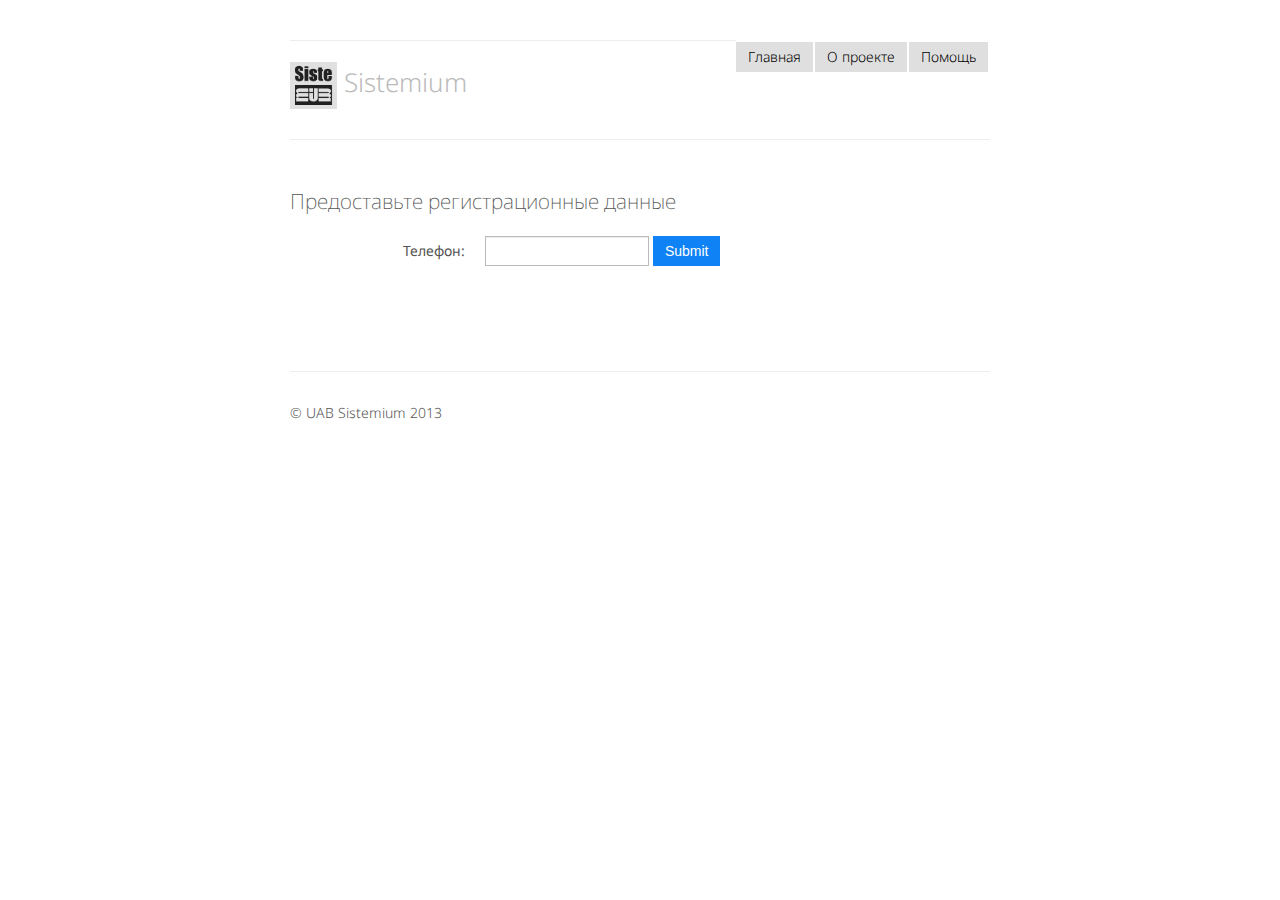
==== auth.html @ 389a4332 "Initial commit" ====
<!DOCTYPE html>

<html>
  
  <head>
    
    <title>Sistemium Auth</title>
    
    <meta http-equiv="Content-Type" content="text/html;charset=utf-8">
    <meta http-equiv="X-UA-Compatible" content="IE=100">
    <meta name="viewport" content="width=device-width">
    
    <link rel="stylesheet" href="css/cosmo-bootstrap.css">
    <link rel="stylesheet" href="../libs/bootstrap/css/bootstrap-responsive.css">
    <script type="text/javascript" src="https://ajax.googleapis.com/ajax/libs/jquery/2.0.0/jquery.min.js"></script>
    <script type="text/javascript" src="../libs/bootstrap/js/bootstrap.min.js"></script>
    <link rel="stylesheet" href="css/stcom.css">
    
    <meta name="viewport" content="user-scalable=no, width=device-width">
    <meta name="apple-mobile-web-app-capable" content="yes" >
    <meta name="format-detection" content="telephone=no">
    
  </head>
  
  <body>
    <div class="container-narrow">
      
      <div class="masthead">
        <ul class="nav nav-pills pull-right">
          <li>
            <a href="index.html">Главная</a>
          </li>
          <li>
            <a href="#">О проекте</a>
          </li>
          <li>
            <a href="#">Помощь</a>
          </li>
        </ul>
        
        <hr class="visible-phone">
        
        <h3 class="brand muted hidden-phone">
          <img width="47" src="css/Sistemium_logo.png"/>
          <span>Sistemium</span>
        </h3>
      </div>
      
      <hr class="hidden-phone">
      
      <div class="row-fluid marketing">
        
        <p class="lead">Предоставьте регистрационные данные</p>
        
        <form class="form-horizontal span8 offset">
          <div class="control-group">
            <label class="control-label">Телефон:</label>
            <div class="controls">
              <input type="tel" autocomplete="on" class="input-medium">
              <button type="submit" class="btn btn-primary">Submit</button>
            </div>
          </div>
          <div class="control-group">
            <div class="controls"></div>
          </div>
        </form>
        
      </div>
      
      <hr>
      
      <div class="footer">
        <p>&copy; UAB Sistemium 2013</p>
      </div>
      
    </div>
  </body>

</html>
---- css/stcom.css ----
/* Make something awesome! */
@import url(http://fonts.googleapis.com/css?family=Noto+Sans&subset=latin,cyrillic,cyrillic-ext);

body {
  font-family: 'Noto Sans', sans-serif;
  padding-top: 20px;
  padding-bottom: 40px;
}

/* Custom container */
.container-narrow {
  margin: 0 auto;
  max-width: 700px;
}
.container-narrow > hr {
  margin: 30px 0;
}

/* Main marketing message and sign up button */
.jumbotron {
  margin: 45px 0;
  text-align: center;
}
.jumbotron h1 {
  font-size: 62px;
  line-height: 1;
}
.jumbotron .btn {
  font-size: 21px;
  padding: 14px 24px;
}

/* Supporting marketing content */
.marketing {
  margin: 45px 0;
}
.marketing p + h4 {
  margin-top: 28px;
}

@media (max-width: 480px) {
  
  .marketing p + h4 {
    margin-top: auto;
  }
  
  body {
    padding-top: 10px;
  }
  
  .brand {
    text-align: center;
  }

  .brand * {
    display: inline-block;
  }
  
  .jumbotron {
    margin-top: 0px;
  }
  
  .container-narrow hr {
    margin-top: 10px;
    margin-bottom: 10px;
  }
  
  .jumbotron h1 {
    font-size: 72px;
  }
  
  .masthead .nav {
    float: none;
    margin: auto;
    text-align: center;
  }

  .masthead .nav * {
    float: none;
    display: inline-block;
  }  
  
}
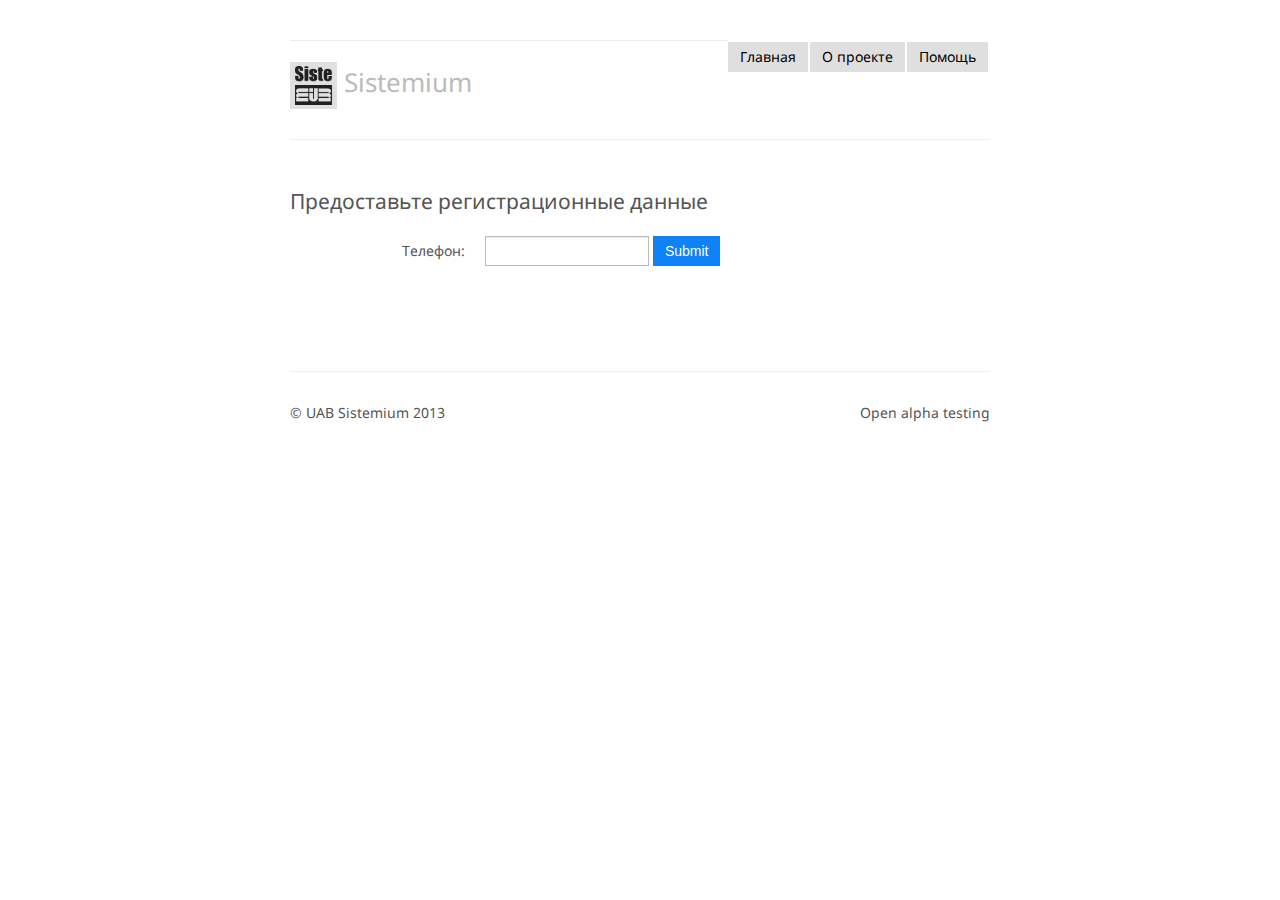
==== commit 45167a66: "local jquery" ====
--- a/auth.html
+++ b/auth.html
@@ -12,7 +12,7 @@
     
     <link rel="stylesheet" href="css/cosmo-bootstrap.css">
     <link rel="stylesheet" href="../libs/bootstrap/css/bootstrap-responsive.css">
-    <script type="text/javascript" src="https://ajax.googleapis.com/ajax/libs/jquery/2.0.0/jquery.min.js"></script>
+    <script type="text/javascript" src="../libs/jquery.min.js"></script>
     <script type="text/javascript" src="../libs/bootstrap/js/bootstrap.min.js"></script>
     <link rel="stylesheet" href="css/stcom.css">
     
@@ -70,6 +70,7 @@
       <hr>
       
       <div class="footer">
+        <p class="pull-right">Open alpha testing</p>
         <p>&copy; UAB Sistemium 2013</p>
       </div>
       
--- a/css/stcom.css
+++ b/css/stcom.css
@@ -1,5 +1,10 @@
 /* Make something awesome! */
-@import url(http://fonts.googleapis.com/css?family=Noto+Sans&subset=latin,cyrillic,cyrillic-ext);
+@font-face {
+  font-family: 'Noto Sans';
+  font-style: normal;
+  font-weight: 400;
+  src: local('Noto Sans'), local('NotoSans'), url(sistemium.woff) format('woff');
+}
 
 body {
   font-family: 'Noto Sans', sans-serif;
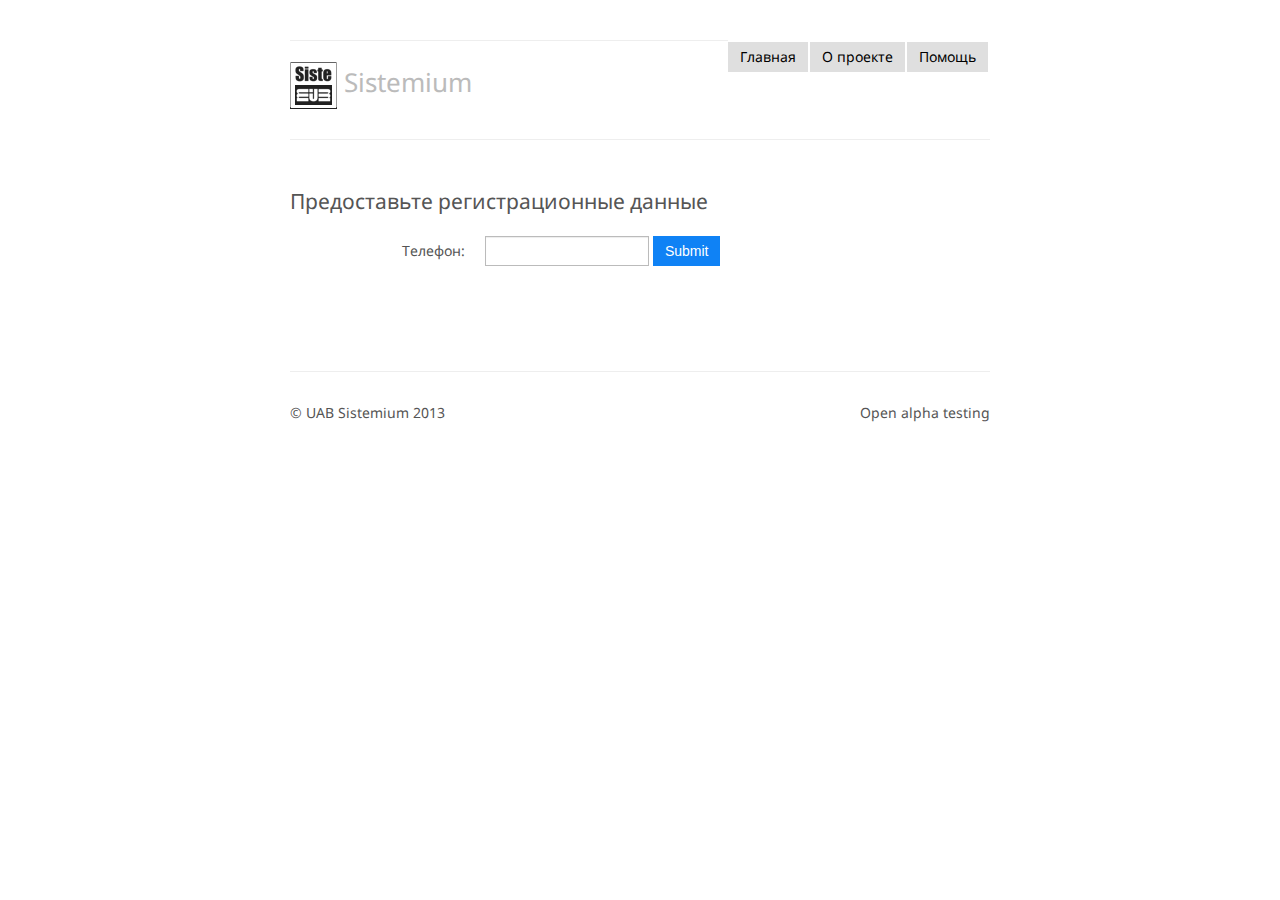
==== commit c4a4d860: "robots.txt" ====
--- a/auth.html
+++ b/auth.html
@@ -56,7 +56,7 @@
           <div class="control-group">
             <label class="control-label">Телефон:</label>
             <div class="controls">
-              <input type="tel" autocomplete="on" class="input-medium">
+              <input type="tel" autocomplete="on" class="input-medium" name="mobileNumber">
               <button type="submit" class="btn btn-primary">Submit</button>
             </div>
           </div>
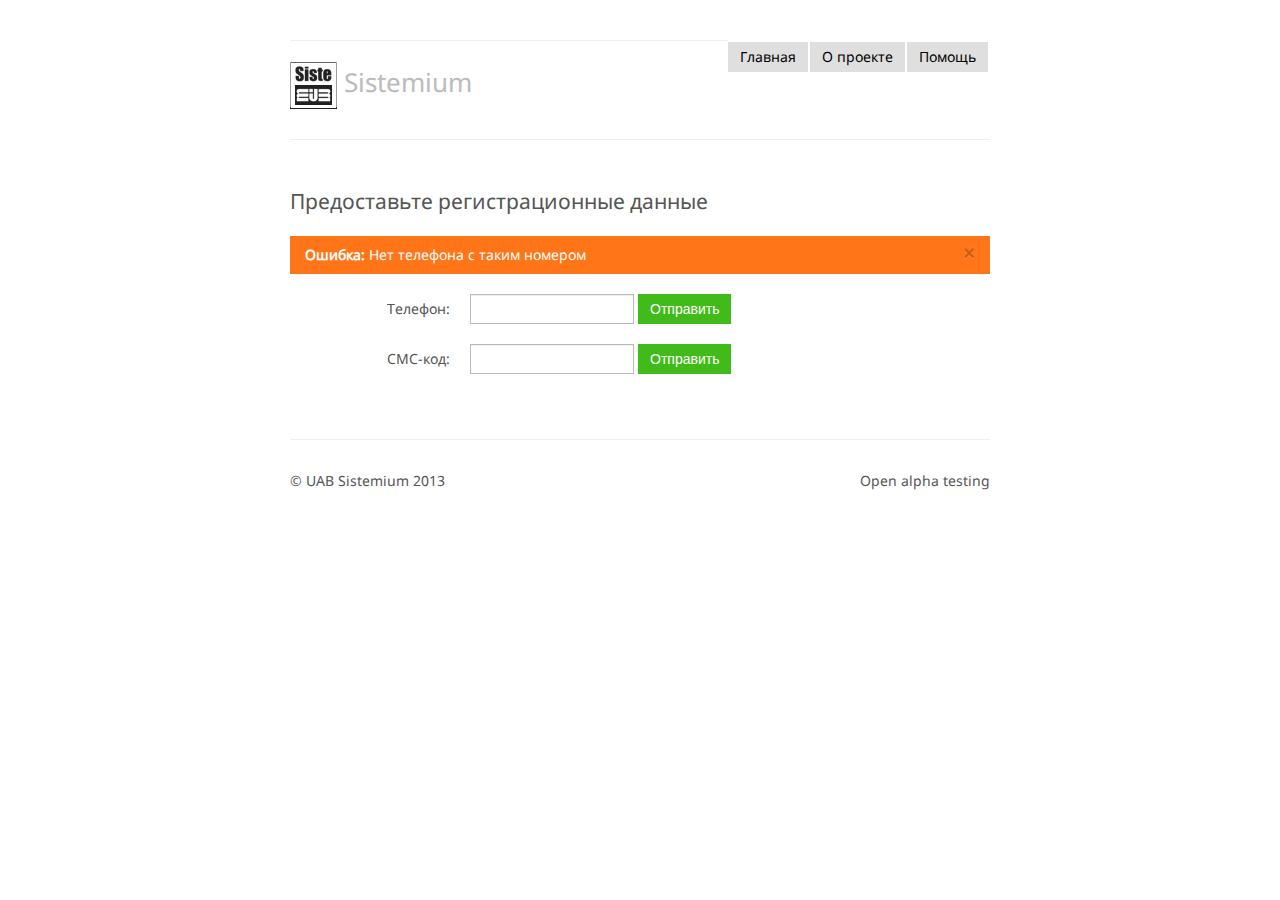
==== commit 1d8185c3: "auth.php" ====
--- a/auth.html
+++ b/auth.html
@@ -14,6 +14,7 @@
     <link rel="stylesheet" href="../libs/bootstrap/css/bootstrap-responsive.css">
     <script type="text/javascript" src="../libs/jquery.min.js"></script>
     <script type="text/javascript" src="../libs/bootstrap/js/bootstrap.min.js"></script>
+    <script type="text/javascript" src="js/forms.js"></script>
     <link rel="stylesheet" href="css/stcom.css">
     
     <meta name="viewport" content="user-scalable=no, width=device-width">
@@ -52,17 +53,32 @@
         
         <p class="lead">Предоставьте регистрационные данные</p>
         
-        <form class="form-horizontal span8 offset">
+        <form class="form-horizontal">
+          
+          <div class="alert hidden">
+            <strong>Ошибка:</strong>
+            <span>Нет телефона с таким номером</span>
+            <button class="close" type="button" data-dismiss="alert">×</button>
+          </div>
+          
           <div class="control-group">
             <label class="control-label">Телефон:</label>
             <div class="controls">
-              <input type="tel" autocomplete="on" class="input-medium" name="mobileNumber">
-              <button type="submit" class="btn btn-primary">Submit</button>
+              <input type="tel" class="input-medium" name="mobileNumber">
+              <button type="button" class="btn btn-primary btn-success">Отправить</button>
             </div>
           </div>
-          <div class="control-group">
-            <div class="controls"></div>
+          
+          <input type="hidden" name="ID">
+          
+          <div class="control-group hidden">
+            <label class="control-label">СМС-код:</label>
+            <div class="controls">
+              <input type="tel" class="input-medium" name="smsCode">
+              <button type="button" class="btn btn-primary btn-success">Отправить</button>
+            </div>
           </div>
+          
         </form>
         
       </div>
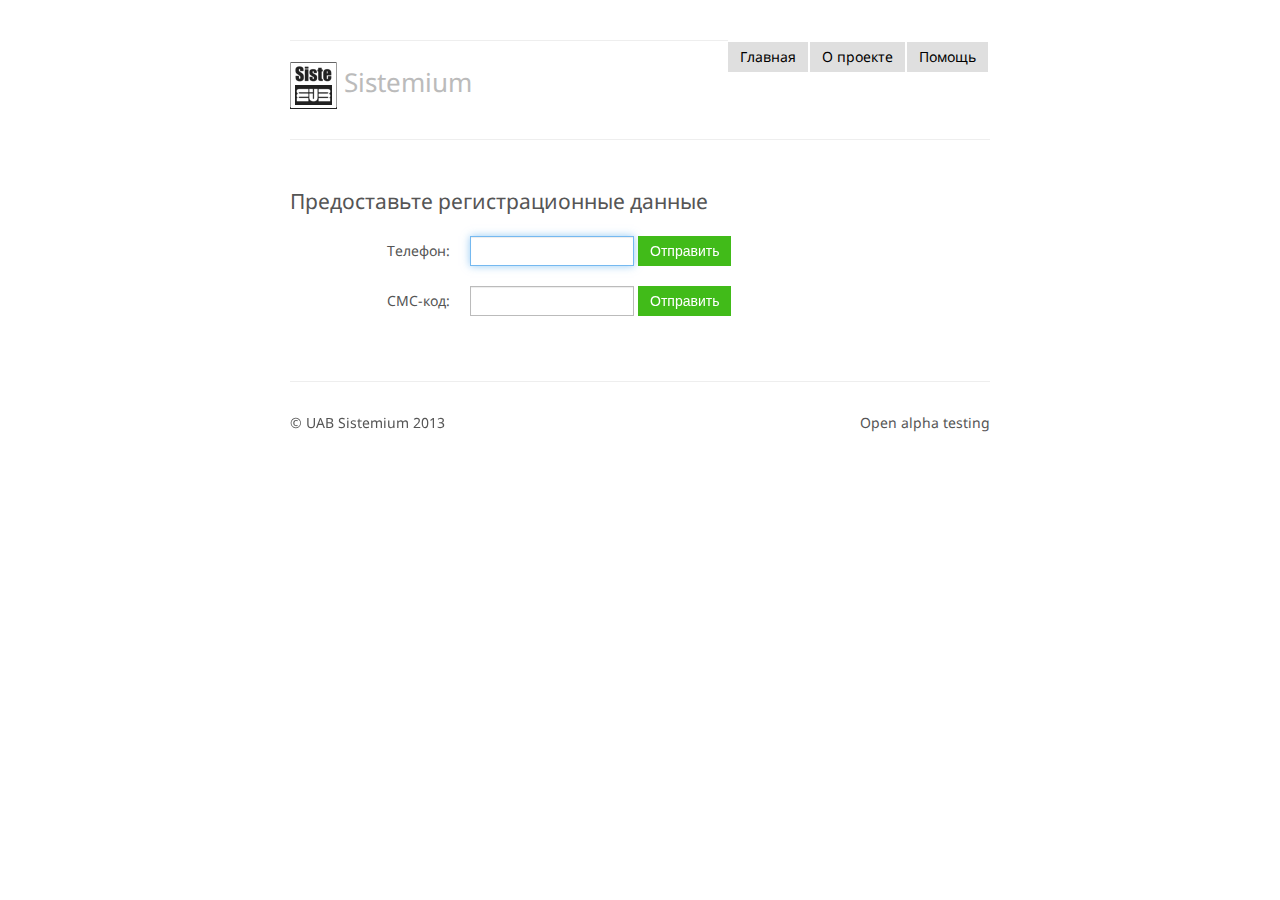
==== commit 9f2ed5dd: "Убрал неработающие ссылки" ====
--- a/auth.html
+++ b/auth.html
@@ -32,10 +32,10 @@
             <a href="index.html">Главная</a>
           </li>
           <li>
-            <a href="#">О проекте</a>
+            <a>О проекте</a>
           </li>
           <li>
-            <a href="#">Помощь</a>
+            <a>Помощь</a>
           </li>
         </ul>
         
@@ -55,17 +55,11 @@
         
         <form class="form-horizontal">
           
-          <div class="alert hidden">
-            <strong>Ошибка:</strong>
-            <span>Нет телефона с таким номером</span>
-            <button class="close" type="button" data-dismiss="alert">×</button>
-          </div>
-          
           <div class="control-group">
             <label class="control-label">Телефон:</label>
             <div class="controls">
-              <input type="tel" class="input-medium" name="mobileNumber">
-              <button type="button" class="btn btn-primary btn-success">Отправить</button>
+              <input type="tel" class="input-medium" name="mobileNumber" autofocus>
+              <button type="button" class="btn btn-primary btn-success" data-loading-text="Проверка...">Отправить</button>
             </div>
           </div>
           
@@ -75,7 +69,7 @@
             <label class="control-label">СМС-код:</label>
             <div class="controls">
               <input type="tel" class="input-medium" name="smsCode">
-              <button type="button" class="btn btn-primary btn-success">Отправить</button>
+              <button type="button" class="btn btn-primary btn-success" data-loading-text="Проверка...">Отправить</button>
             </div>
           </div>
           
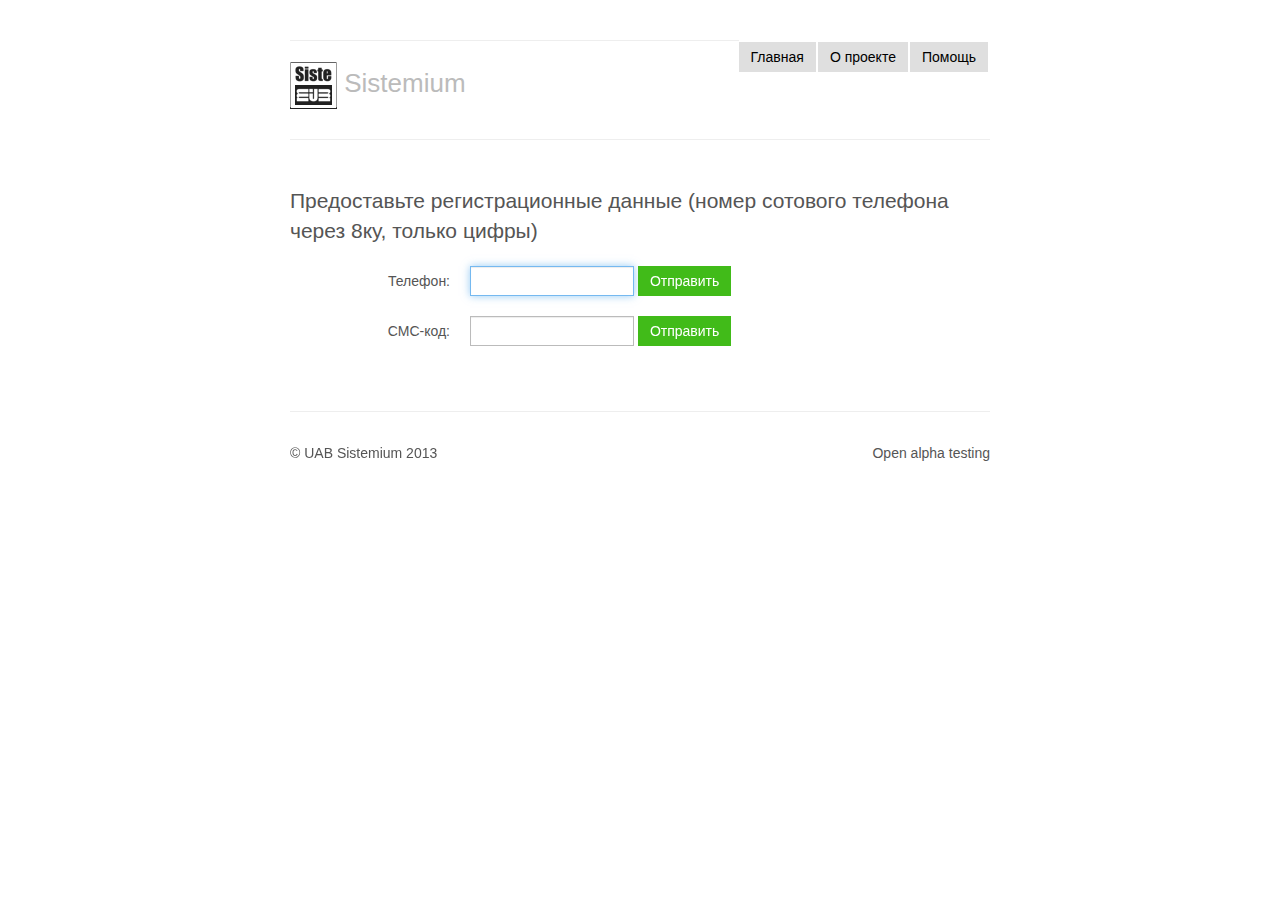
==== commit a2dc4216: "gradus" ====
--- a/auth.html
+++ b/auth.html
@@ -4,7 +4,7 @@
   
   <head>
     
-    <title>Sistemium Auth</title>
+    <title>Система Градус - Регистрация</title>
     
     <meta http-equiv="Content-Type" content="text/html;charset=utf-8">
     <meta http-equiv="X-UA-Compatible" content="IE=100">
@@ -51,7 +51,7 @@
       
       <div class="row-fluid marketing">
         
-        <p class="lead">Предоставьте регистрационные данные</p>
+        <p class="lead">Предоставьте регистрационные данные (номер сотового телефона через 8ку, только цифры)</p>
         
         <form class="form-horizontal">
           
--- a/css/stcom.css
+++ b/css/stcom.css
@@ -1,18 +1,9 @@
-/* Make something awesome! */
-@font-face {
-  font-family: 'Noto Sans';
-  font-style: normal;
-  font-weight: 400;
-  src: local('Noto Sans'), local('NotoSans'), url(sistemium.woff) format('woff');
-}
-
 body {
-  font-family: 'Noto Sans', sans-serif;
+  font-family: 'Verdana', sans-serif;
   padding-top: 20px;
   padding-bottom: 40px;
 }
 
-/* Custom container */
 .container-narrow {
   margin: 0 auto;
   max-width: 700px;
@@ -21,7 +12,6 @@
   margin: 30px 0;
 }
 
-/* Main marketing message and sign up button */
 .jumbotron {
   margin: 45px 0;
   text-align: center;
@@ -35,7 +25,6 @@
   padding: 14px 24px;
 }
 
-/* Supporting marketing content */
 .marketing {
   margin: 45px 0;
 }
